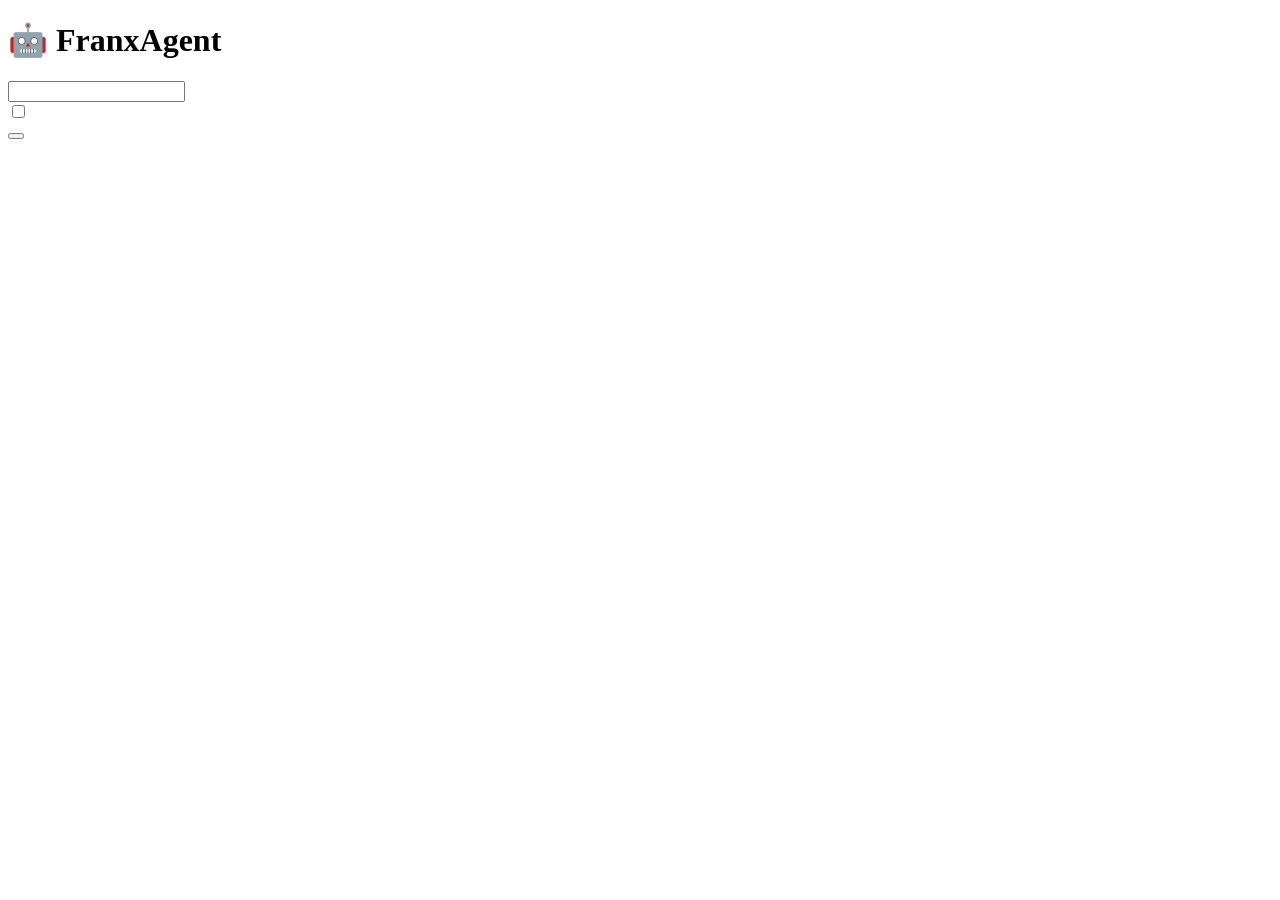
==== src/templates/login.html @ 86dc742a "Merge pull request #26 from xhdlphzr/feat/scorll&format&license feat: scroll&format&license" ====
<!--
Copyright (C) 2026 xhdlphzr
This file is part of FranxAgent.
FranxAgent is free software: you can redistribute it and/or modify it under the terms of the GNU Affero General Public License as published by the Free Software Foundation, either version 3 of the License, or any later version.
FranxAgent is distributed in the hope that it will be useful, but WITHOUT ANY WARRANTY; without even the implied warranty of MERCHANTABILITY or FITNESS FOR A PARTICULAR PURPOSE.  See the GNU Affero General Public License for more details.
You should have received a copy of the GNU Affero General Public License along with FranxAgent.  If not, see <https://www.gnu.org/licenses/>.
-->

<!doctype html>
<html lang="en">
  <head>
    <meta charset="UTF-8" />
    <meta
      name="viewport"
      content="width=device-width, initial-scale=1.0, user-scalable=yes"
    />
    <title>Login | FranxAgent</title>
    <link rel="stylesheet" href="/static/css/login.css" />
  </head>
  <body>
    <div class="login-container">
      <h1>🤖 FranxAgent</h1>
      <input type="password" id="password" autocomplete="current-password" />

      <!-- Agreement checkbox -->
      <div class="agree-container" id="agreeContainer">
        <input type="checkbox" id="agreeCheckbox" />
        <label for="agreeCheckbox" id="agreeLabel"></label>
      </div>
      <div id="agreeError" class="agree-error" style="display: none"></div>

      <button id="loginBtn"></button>
      <div id="errorMsg" class="error"></div>
      <div class="info">
        <a href="/register" id="registerLink"></a>
      </div>
    </div>

    <script src="/static/js/i18n.js"></script>
    <script src="/static/js/login.js"></script>
  </body>
</html>
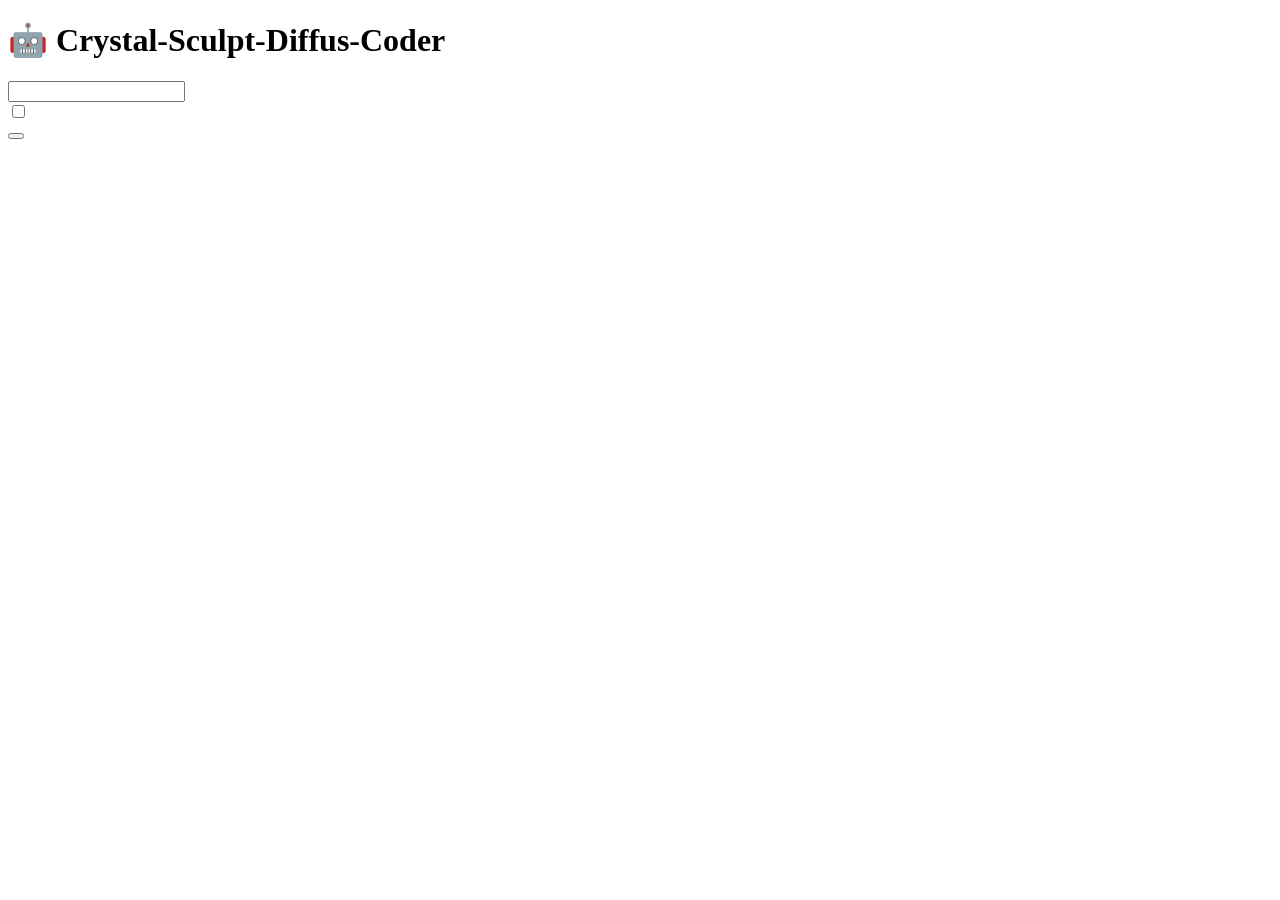
==== commit be7a37e2: "refactor: rename agent class to BaseAgent, redesign frontend layout - Fix SyntaxError: Crystal-Sculp" ====
--- a/src/templates/login.html
+++ b/src/templates/login.html
@@ -1,9 +1,8 @@
 <!--
-Copyright (C) 2026 xhdlphzr
-This file is part of FranxAgent.
-FranxAgent is free software: you can redistribute it and/or modify it under the terms of the GNU Affero General Public License as published by the Free Software Foundation, either version 3 of the License, or any later version.
-FranxAgent is distributed in the hope that it will be useful, but WITHOUT ANY WARRANTY; without even the implied warranty of MERCHANTABILITY or FITNESS FOR A PARTICULAR PURPOSE.  See the GNU Affero General Public License for more details.
-You should have received a copy of the GNU Affero General Public License along with FranxAgent.  If not, see <https://www.gnu.org/licenses/>.
+This file is part of Crystal-Sculpt-Diffus-Coder.
+Crystal-Sculpt-Diffus-Coder is free software: you can redistribute it and/or modify it under the terms of the GNU Affero General Public License as published by the Free Software Foundation, either version 3 of the License, or any later version.
+Crystal-Sculpt-Diffus-Coder is distributed in the hope that it will be useful, but WITHOUT ANY WARRANTY; without even the implied warranty of MERCHANTABILITY or FITNESS FOR A PARTICULAR PURPOSE.  See the GNU Affero General Public License for more details.
+You should have received a copy of the GNU Affero General Public License along with Crystal-Sculpt-Diffus-Coder.  If not, see <https://www.gnu.org/licenses/>.
 -->
 
 <!doctype html>
@@ -14,12 +13,12 @@
       name="viewport"
       content="width=device-width, initial-scale=1.0, user-scalable=yes"
     />
-    <title>Login | FranxAgent</title>
+    <title>Login | Crystal-Sculpt-Diffus-Coder</title>
     <link rel="stylesheet" href="/static/css/login.css" />
   </head>
   <body>
     <div class="login-container">
-      <h1>🤖 FranxAgent</h1>
+      <h1>🤖 Crystal-Sculpt-Diffus-Coder</h1>
       <input type="password" id="password" autocomplete="current-password" />
 
       <!-- Agreement checkbox -->
